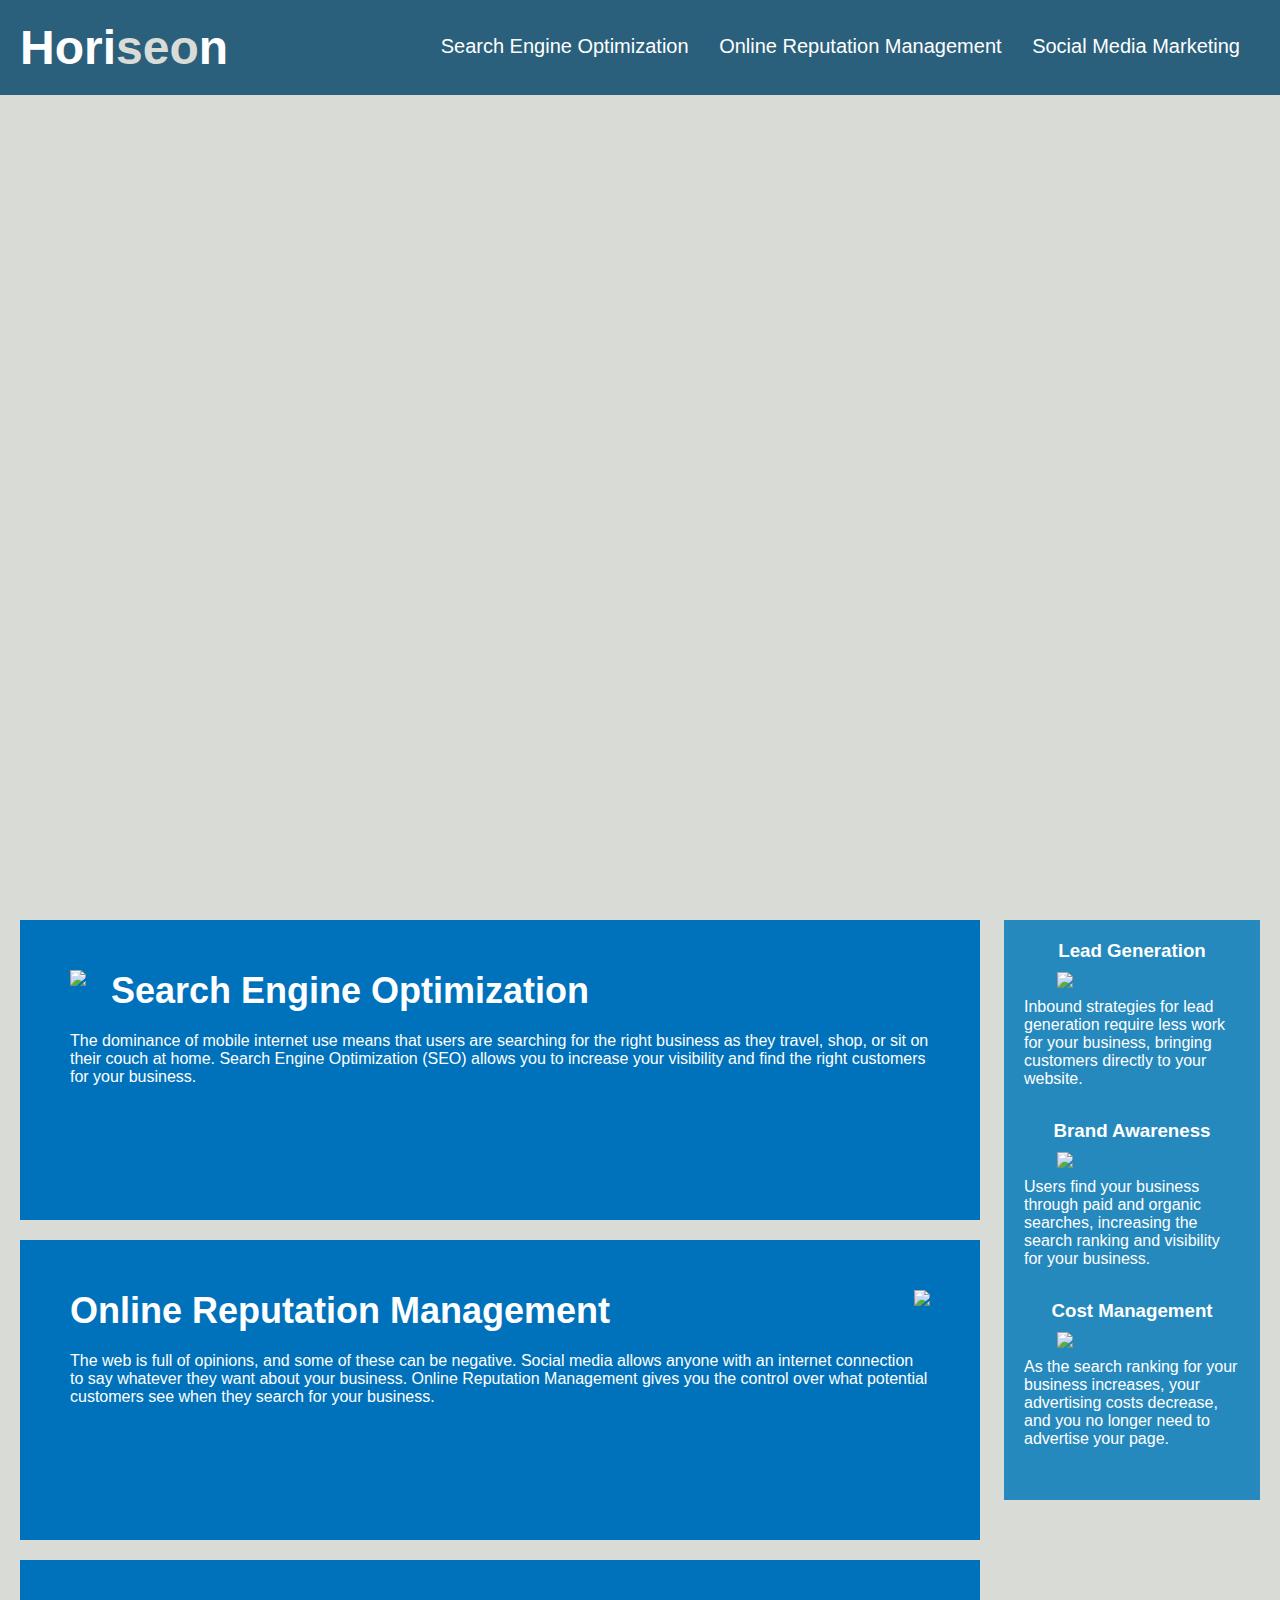
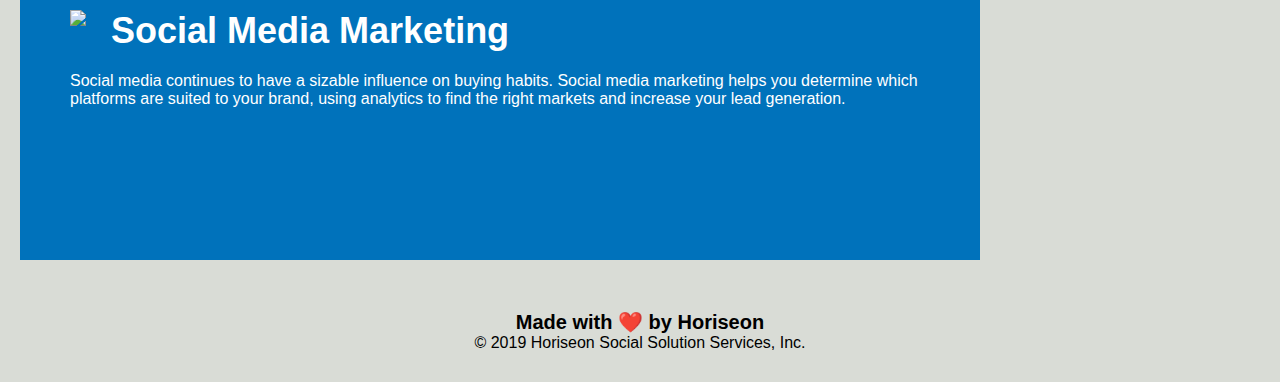
==== Develop/index.html @ 51df2618 "Get links and Hero Section refactored" ====
<!DOCTYPE html>
<html lang="en-us">

<head>
    <meta charset="UTF-8" />
    <link rel="stylesheet" href="./assets/css/style.css">
    <title>Horiseon</title>
</head>

<body>
    <!-- Navigation -->
    <header>
        <h1><a href="/">Hori<span class="seo">seo</span>n</a></h1>
        <nav>
            <ul>
                <li>
                    <a href="#search-engine-optimization">Search Engine Optimization</a>
                </li>
                <li>
                    <a href="#online-reputation-management">Online Reputation Management</a>
                </li>
                <li>
                    <a href="#social-media-marketing">Social Media Marketing</a>
                </li>
            </ul>
        </nav>
    </header>

    <!-- hero/jumbotron -->
    <section class="hero"></section>
    
    <!--    Services Section    -->
    <section class="services">
        <!-- Check on the image floats for how Run-Buddy Did it. -->
        <article id="search-engine-optimization" class="service">
            <img src="./assets/images/search-engine-optimization.jpg" class="float-left" />
            <h2>Search Engine Optimization</h2>
            <p>
                The dominance of mobile internet use means that users are searching for the right business as they travel, shop, or sit on their couch at home. Search Engine Optimization (SEO) allows you to increase your visibility and find the right customers for your business.
            </p>
        </article>
        <article id="online-reputation-management" class="service">
            <img src="./assets/images/online-reputation-management.jpg" class="float-right" />
            <h2>Online Reputation Management</h2>
            <p>
                The web is full of opinions, and some of these can be negative. Social media allows anyone with an internet connection to say whatever they want about your business. Online Reputation Management gives you the control over what potential customers see when they search for your business.
            </p>
        </article>
        <article id="social-media-marketing" class="service">
            <img src="./assets/images/social-media-marketing.jpg" class="float-left" />
            <h2>Social Media Marketing</h2>
            <p>
                Social media continues to have a sizable influence on buying habits. Social media marketing helps you determine which platforms are suited to your brand, using analytics to find the right markets and increase your lead generation.
            </p>
        </article>
    </section>
    
    <!--    Benefits Section    -->
    <section class="benefits">
        <div class="benefit-lead">
            <h3>Lead Generation</h3>
            <img src="./assets/images/lead-generation.png" />
            <p>
                Inbound strategies for lead generation require less work for your business, bringing customers directly to your website.
            </p>
        </div>
        <div class="benefit-brand">
            <h3>Brand Awareness</h3>
            <img src="./assets/images/brand-awareness.png" />
            <p>
                Users find your business through paid and organic searches, increasing the search ranking and visibility for your business.
            </p>
        </div>
        <div class="benefit-cost">
            <h3>Cost Management</h3>
            <img src="./assets/images/cost-management.png"></img>
            <p>
                As the search ranking for your business increases, your advertising costs decrease, and you no longer need to advertise your page.
            </p>
        </div>
    </section>
    
    <!--    Footer     -->
    <footer>
        <h2>Made with ❤️️ by Horiseon</h2>
        <p>
            &copy; 2019 Horiseon Social Solution Services, Inc.
        </p>
    </footer>

</body>

</html>
---- Develop/assets/css/style.css ----
/* Utility Sytles */
* {
    box-sizing: border-box;
    padding: 0;
    margin: 0;
}

body {
    background-color: #d9dcd6;
}

a {
    color: #ffffff;
    text-decoration: none;
}

p {
    font-size: 16px;
}

.float-left {
    float: left;
    margin-right: 25px;
}

.float-right {
    float: right;
    margin-left: 25px;
}
/* End Utility Sytles */

/* Header Styles */
header {
    padding: 20px;
    font-family: 'Trebuchet MS', 'Lucida Sans Unicode', 'Lucida Grande', 'Lucida Sans', Arial, sans-serif;
    background-color: #2a607c;
    color: #ffffff;
}

header h1 {
    display: inline-block;
    font-size: 48px;
}

header h1 .seo {
    color: #d9dcd6;
}

header nav {
    padding-top: 15px;
    margin-right: 20px;
    float: right;
    font-family: 'Gill Sans', 'Gill Sans MT', Calibri, 'Trebuchet MS', sans-serif;
    font-size: 20px;
}

header nav ul {
    list-style-type: none;
}

header nav ul li {
    display: inline-block;
    margin-left: 25px;
}
/* End Header Styles */

/* Hero Styles */
.hero {
    height: 800px;
    width: 100%;
    margin-bottom: 25px;
    background-image: url("../images/digital-marketing-meeting.jpg");
    background-size: cover;
    background-position: center;
}
/* End Hero Styles */

/* Services Styles */
.services {
    width: 75%;
    display: inline-block;
    margin-left: 20px;
}
.service {
    margin-bottom: 20px;
    padding: 50px;
    height: 300px;
    font-family: 'Gill Sans', 'Gill Sans MT', Calibri, 'Trebuchet MS', sans-serif;
    background-color: #0072bb;
    color: #ffffff;
}
.service img {
    max-height: 200px;
}
.service h2 {
    margin-bottom: 20px;
    font-size: 36px;
}
/* End Services Styles */

/* Benefits Styles */
.benefits {
    margin-right: 20px;
    padding: 20px;
    clear: both;
    float: right;
    width: 20%;
    height: 100%;
    font-family: 'Gill Sans', 'Gill Sans MT', Calibri, 'Trebuchet MS', sans-serif;
    background-color: #2589bd;
}

.benefit-lead {
    margin-bottom: 32px;
    color: #ffffff;
}

.benefit-brand {
    margin-bottom: 32px;
    color: #ffffff;
}

.benefit-cost {
    margin-bottom: 32px;
    color: #ffffff;
}

.benefit-lead h3 {
    margin-bottom: 10px;
    text-align: center;
}

.benefit-brand h3 {
    margin-bottom: 10px;
    text-align: center;
}

.benefit-cost h3 {
    margin-bottom: 10px;
    text-align: center;
}

.benefit-lead img {
    display: block;
    margin: 10px auto;
    max-width: 150px;
}

.benefit-brand img {
    display: block;
    margin: 10px auto;
    max-width: 150px;
}

.benefit-cost img {
    display: block;
    margin: 10px auto;
    max-width: 150px;
}
/* End Benefits Styles */

/*
#online-reputation-management {
    margin-bottom: 20px;
    padding: 50px;
    height: 300px;
    font-family: 'Gill Sans', 'Gill Sans MT', Calibri, 'Trebuchet MS', sans-serif;
    background-color: #0072bb;
    color: #ffffff;
}

#social-media-marketing {
    margin-bottom: 20px;
    padding: 50px;
    height: 300px;
    font-family: 'Gill Sans', 'Gill Sans MT', Calibri, 'Trebuchet MS', sans-serif;
    background-color: #0072bb;
    color: #ffffff;
}
*/

/* Footer Styles */
footer {
    padding: 30px;
    clear: both;
    font-family: 'Trebuchet MS', 'Lucida Sans Unicode', 'Lucida Grande', 'Lucida Sans', Arial, sans-serif;
    text-align: center;
}

footer h2 {
    font-size: 20px;
}
/* End Footer Styles */
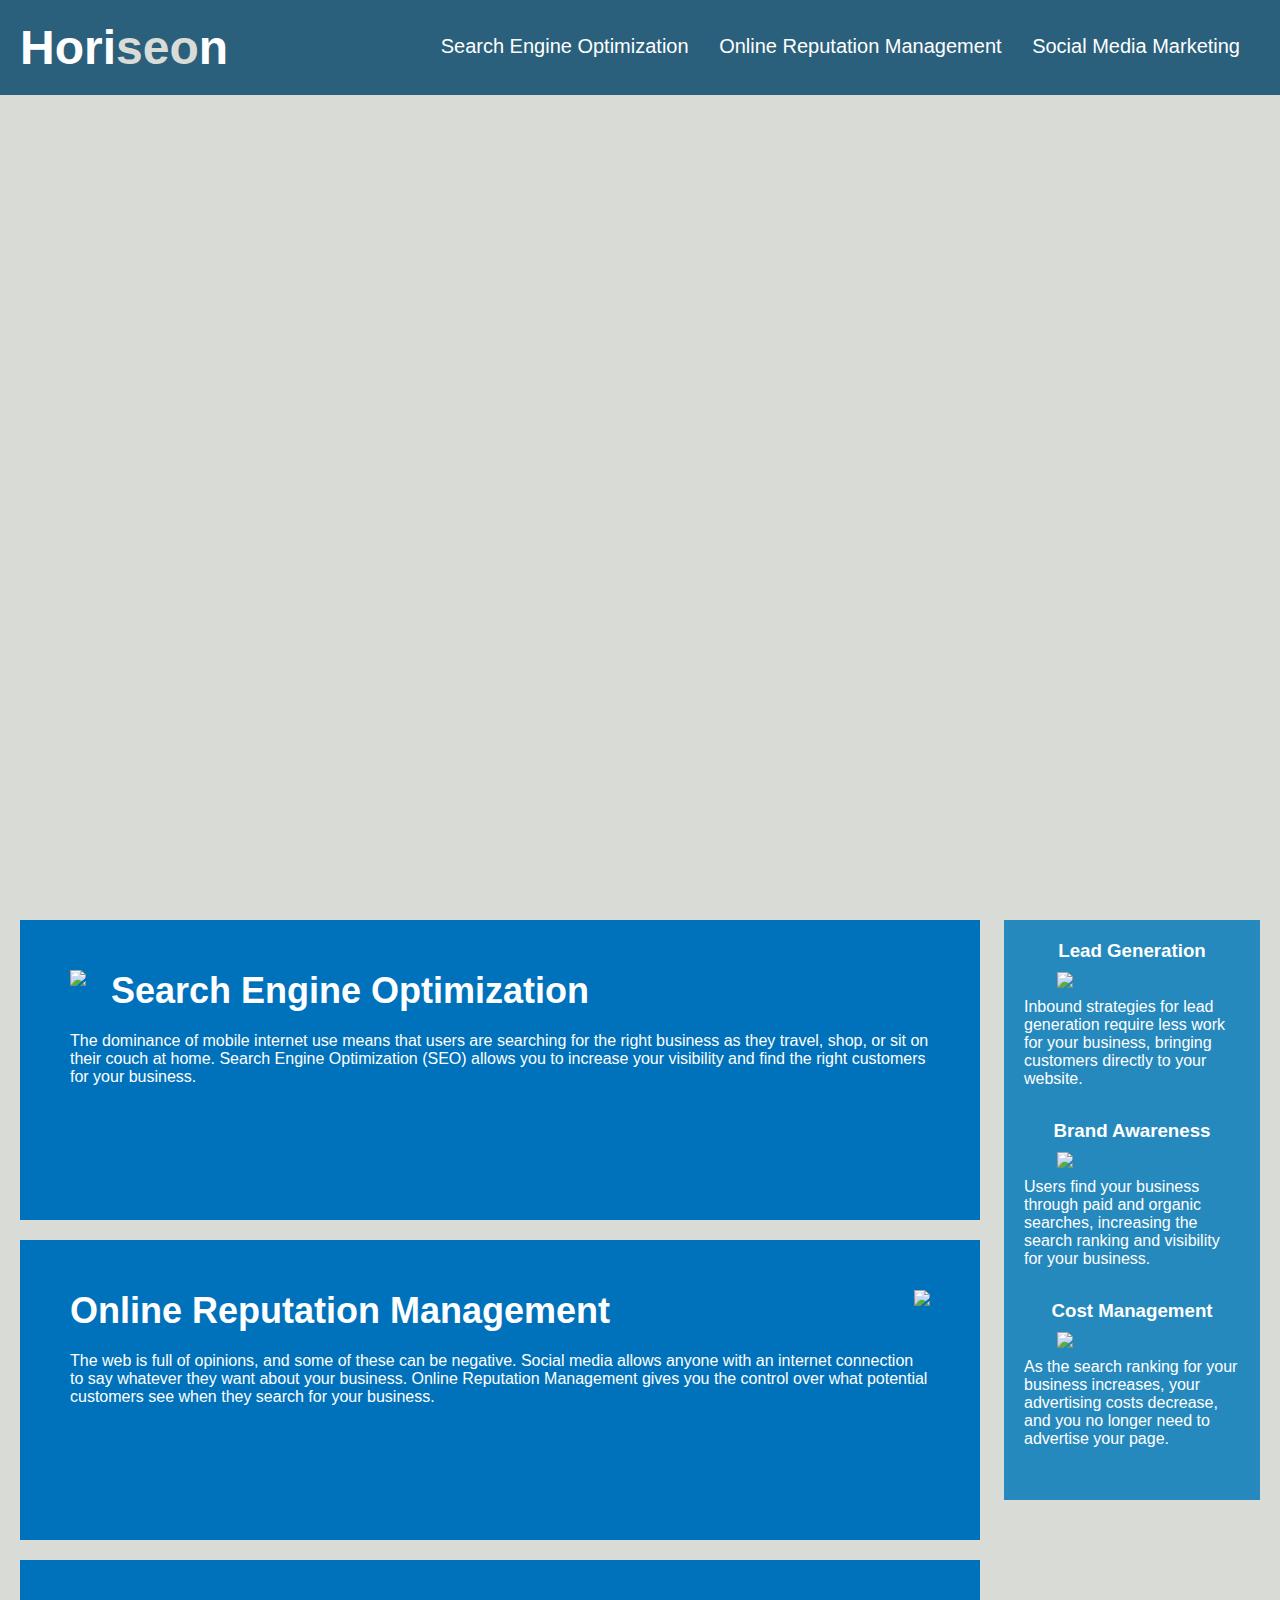
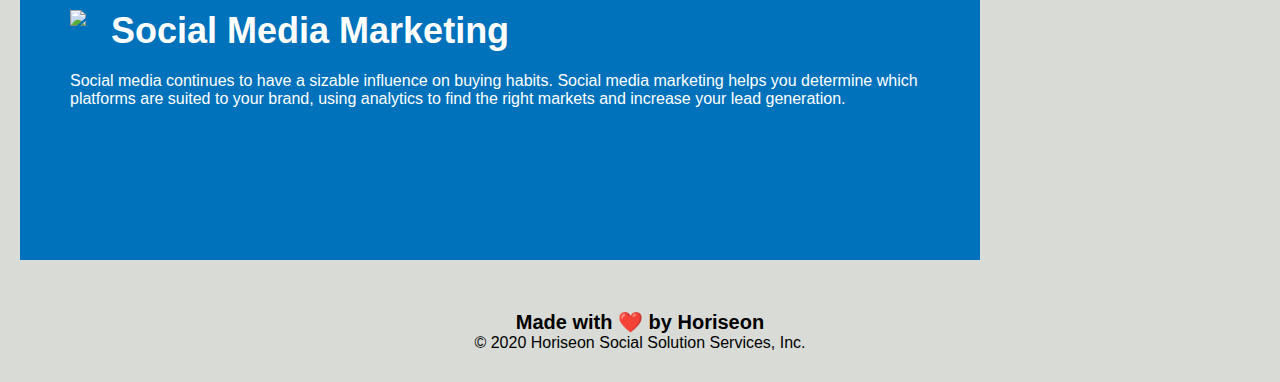
==== commit b17b9b78: "Services CSS cleaned up" ====
--- a/Develop/index.html
+++ b/Develop/index.html
@@ -3,8 +3,8 @@
 
 <head>
     <meta charset="UTF-8" />
+    <title>Horiseon</title>
     <link rel="stylesheet" href="./assets/css/style.css">
-    <title>Horiseon</title>
 </head>
 
 <body>
@@ -57,21 +57,21 @@
     
     <!--    Benefits Section    -->
     <section class="benefits">
-        <div class="benefit-lead">
+        <div class="benefit">
             <h3>Lead Generation</h3>
             <img src="./assets/images/lead-generation.png" />
             <p>
                 Inbound strategies for lead generation require less work for your business, bringing customers directly to your website.
             </p>
         </div>
-        <div class="benefit-brand">
+        <div class="benefit">
             <h3>Brand Awareness</h3>
             <img src="./assets/images/brand-awareness.png" />
             <p>
                 Users find your business through paid and organic searches, increasing the search ranking and visibility for your business.
             </p>
         </div>
-        <div class="benefit-cost">
+        <div class="benefit">
             <h3>Cost Management</h3>
             <img src="./assets/images/cost-management.png"></img>
             <p>
@@ -84,10 +84,9 @@
     <footer>
         <h2>Made with ❤️️ by Horiseon</h2>
         <p>
-            &copy; 2019 Horiseon Social Solution Services, Inc.
+            &copy; 2020 Horiseon Social Solution Services, Inc.
         </p>
     </footer>
 
 </body>
-
 </html>
--- a/Develop/assets/css/style.css
+++ b/Develop/assets/css/style.css
@@ -1,4 +1,4 @@
-/* Utility Sytles */
+/* Utility Styles */
 * {
     box-sizing: border-box;
     padding: 0;
@@ -17,17 +17,7 @@
 p {
     font-size: 16px;
 }
-
-.float-left {
-    float: left;
-    margin-right: 25px;
-}
-
-.float-right {
-    float: right;
-    margin-left: 25px;
-}
-/* End Utility Sytles */
+/* End Utility Styles */
 
 /* Header Styles */
 header {
@@ -96,6 +86,14 @@
     margin-bottom: 20px;
     font-size: 36px;
 }
+.float-left {
+    float: left;
+    margin-right: 25px;
+}
+.float-right {
+    float: right;
+    margin-left: 25px;
+}
 /* End Services Styles */
 
 /* Benefits Styles */
@@ -109,75 +107,20 @@
     font-family: 'Gill Sans', 'Gill Sans MT', Calibri, 'Trebuchet MS', sans-serif;
     background-color: #2589bd;
 }
-
-.benefit-lead {
+.benefit {
     margin-bottom: 32px;
     color: #ffffff;
 }
-
-.benefit-brand {
-    margin-bottom: 32px;
-    color: #ffffff;
-}
-
-.benefit-cost {
-    margin-bottom: 32px;
-    color: #ffffff;
-}
-
-.benefit-lead h3 {
+.benefit h3 {
     margin-bottom: 10px;
     text-align: center;
 }
-
-.benefit-brand h3 {
-    margin-bottom: 10px;
-    text-align: center;
-}
-
-.benefit-cost h3 {
-    margin-bottom: 10px;
-    text-align: center;
-}
-
-.benefit-lead img {
-    display: block;
-    margin: 10px auto;
-    max-width: 150px;
-}
-
-.benefit-brand img {
-    display: block;
-    margin: 10px auto;
-    max-width: 150px;
-}
-
-.benefit-cost img {
+.benefit img {
     display: block;
     margin: 10px auto;
     max-width: 150px;
 }
 /* End Benefits Styles */
-
-/*
-#online-reputation-management {
-    margin-bottom: 20px;
-    padding: 50px;
-    height: 300px;
-    font-family: 'Gill Sans', 'Gill Sans MT', Calibri, 'Trebuchet MS', sans-serif;
-    background-color: #0072bb;
-    color: #ffffff;
-}
-
-#social-media-marketing {
-    margin-bottom: 20px;
-    padding: 50px;
-    height: 300px;
-    font-family: 'Gill Sans', 'Gill Sans MT', Calibri, 'Trebuchet MS', sans-serif;
-    background-color: #0072bb;
-    color: #ffffff;
-}
-*/
 
 /* Footer Styles */
 footer {
@@ -186,7 +129,6 @@
     font-family: 'Trebuchet MS', 'Lucida Sans Unicode', 'Lucida Grande', 'Lucida Sans', Arial, sans-serif;
     text-align: center;
 }
-
 footer h2 {
     font-size: 20px;
 }
